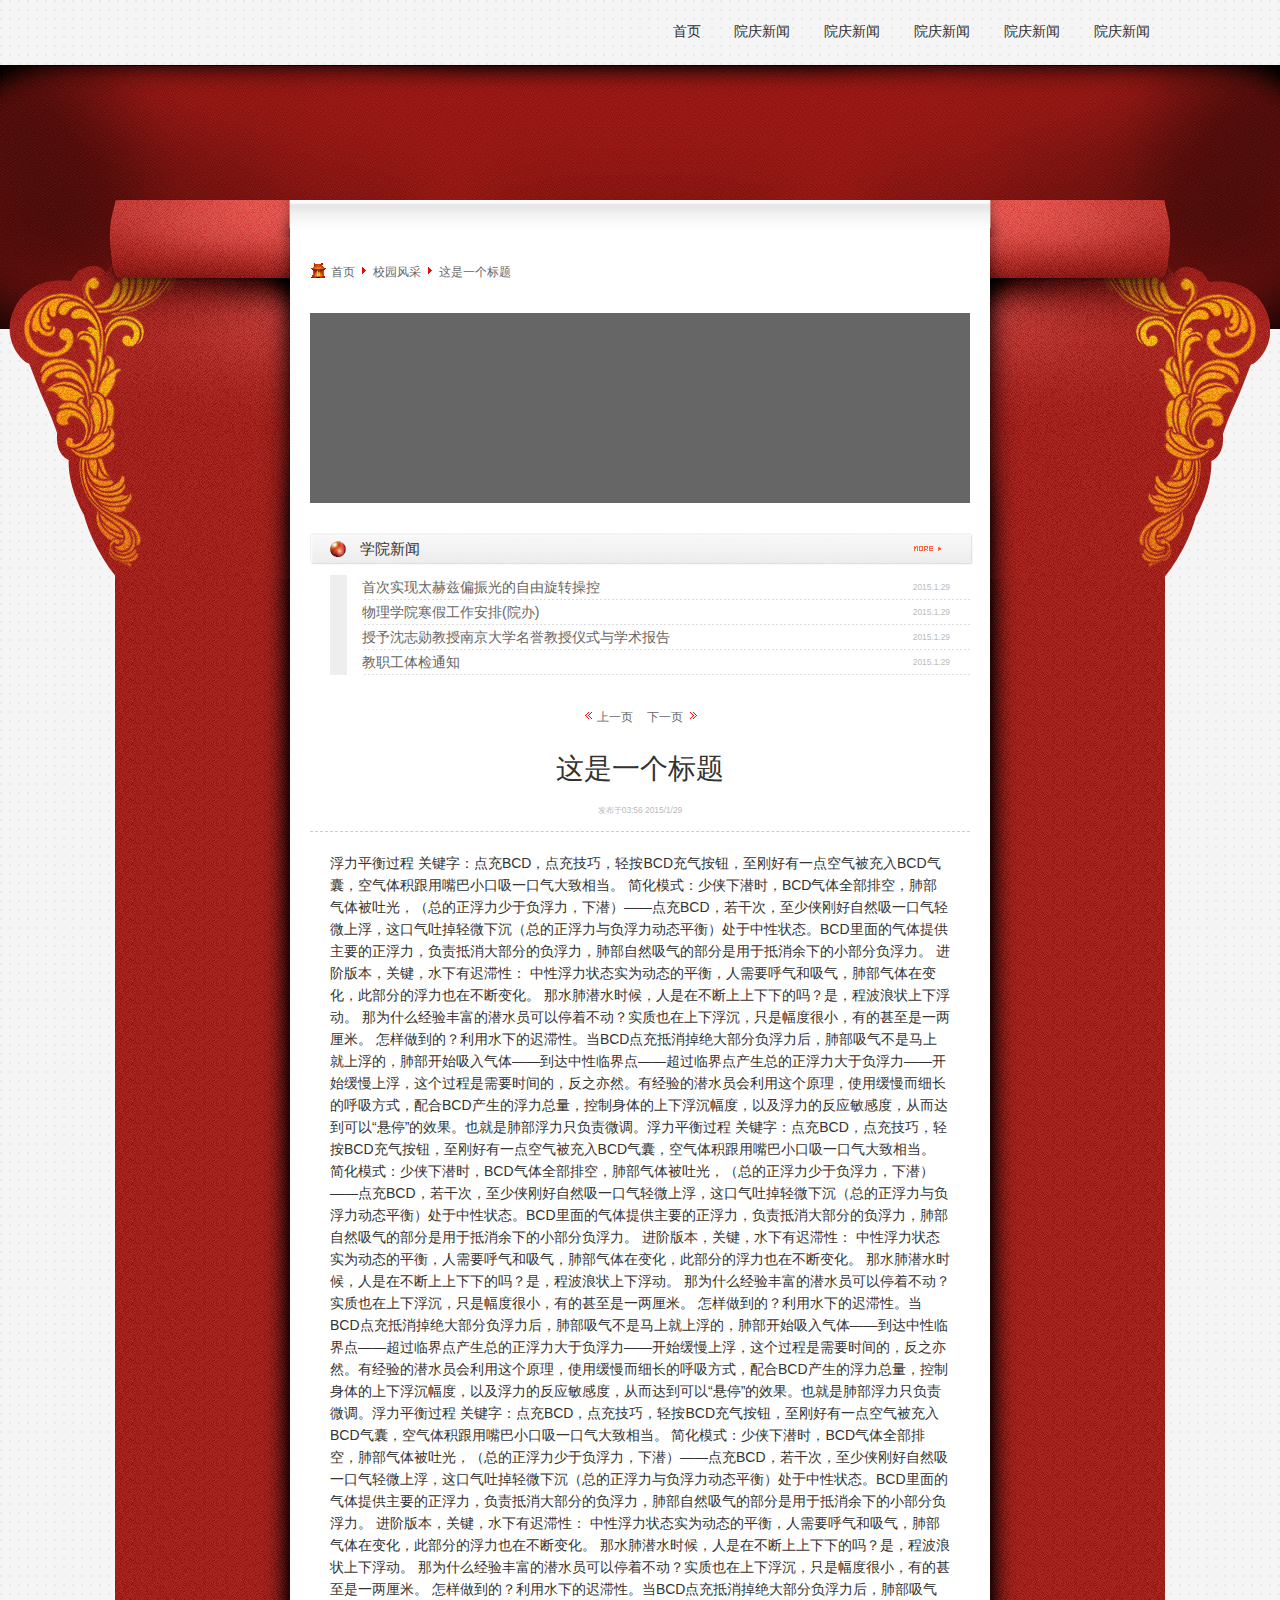
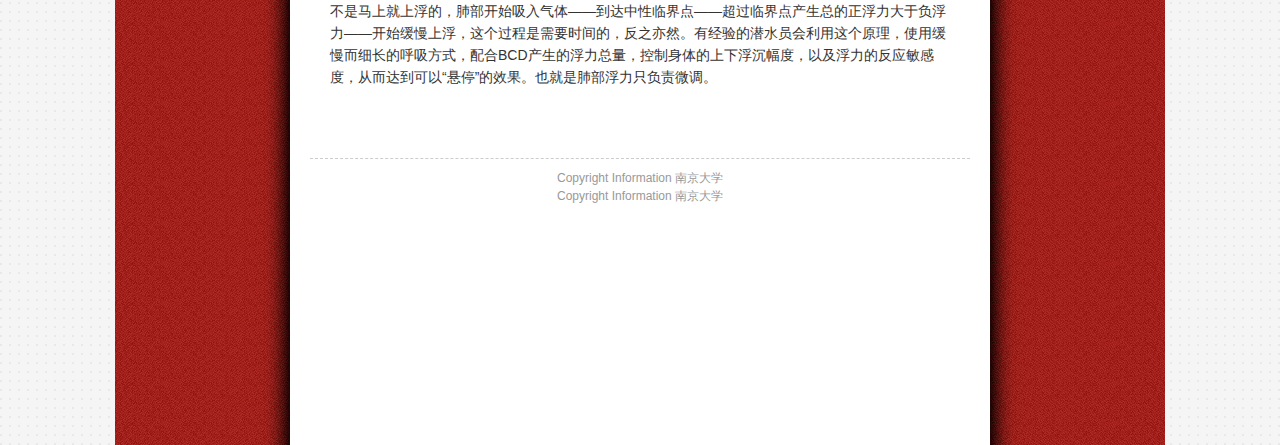
==== home.html @ 0e0f112c "增加了主页的html和css，还有对应的图片" ====
<!DOCTYPE html>
<html>
<head>
    <meta http-equiv="content-type" content="text/html;charset=utf-8">
    <script type="text/javascript" src="js/jquery.min.js"></script>
    <link rel="stylesheet" href="css/normalize.css" type="text/css" />
    <link rel="stylesheet" href="css/home.css" type="text/css" />    
    <title>hello world</title>
</head>
<body>
    <div id="header">
        <div id="navbar">
            <!-- 从这里开始php插入一级导航 -->
            <ul>
                <li><a href="#">首页</a></li>
                <li><a href="#">院庆新闻</a></li>
                <li><a href="#">院庆新闻</a></li>
                <li><a href="#">院庆新闻</a></li>
                <li><a href="#">院庆新闻</a></li>
                <li><a href="#">院庆新闻</a></li>
            </ul>
            <!-- 一级导航php部分结束 -->
            <div id="decor-left"></div>
            <div id="decor-right"></div>
        </div>
    </div>

    <div id="banner">
        <div id="banner-left"></div>
        <div id="banner-right"></div>
    </div>

    <div id="container">
        <div class="sidebar modify" id="sidebar"> 
            <div id="sidebar-main">
            </div>
        </div>

        <div id="content">
            <div id="content-top"></div>
            <!-- breadcumb模块开始 -->
            <div id="breadcumb">
                <ul>
                    <li><a href="#">首页</a></li>
                    <li><a href="#">校园风采</a></li>
                    <li><a href="#">这是一个标题</a></li>
                </ul>       
            </div>
            <!-- breadcumb模块结束 -->
            <!-- slider-mask模块开始 -->
            <div id="slider">
                <div id="slider-mask"></div>
            </div>
            <!-- slider-mask模块结束 -->
            <!-- category模块开始 -->
            <div class="category">
                <div class="category-title">
                    学院新闻
                </div>
                <div class="category-more"><a href="#"></a></div>
                <ul>
                    <li><a href="#">首次实现太赫兹偏振光的自由旋转操控</a><span class="publish-time">2015.1.29</span></li>
                    <li><a href="#">物理学院寒假工作安排(院办)</a><span class="publish-time">2015.1.29</span></li>
                    <li><a href="#">授予沈志勋教授南京大学名誉教授仪式与学术报告</a><span class="publish-time">2015.1.29</span></li>
                    <li><a href="#">教职工体检通知</a><span class="publish-time">2015.1.29</span></li>
                </ul>
            </div>
            <!-- category模块结束 -->
            <!-- 分页模块开始 -->
            <div class="page">
                <span class="page-prev page-indicator"><a href="#">上一页</a></span>
                <span class="page-next page-indicator"><a href="#">下一页</a></span>
            </div>
            <!-- 分页模块结束 -->     
            <!-- article模块开始 -->
            <div id="article">
                <div id="article-title">
                    <h1>这是一个标题</h1>
                    <span class="article-time publish-time">发布于03:56 2015/1/29</span>
                </div>
                <div id="article-content">
                    浮力平衡过程
                    关键字：点充BCD，点充技巧，轻按BCD充气按钮，至刚好有一点空气被充入BCD气囊，空气体积跟用嘴巴小口吸一口气大致相当。
                    简化模式：少侠下潜时，BCD气体全部排空，肺部气体被吐光，（总的正浮力少于负浮力，下潜）——点充BCD，若干次，至少侠刚好自然吸一口气轻微上浮，这口气吐掉轻微下沉（总的正浮力与负浮力动态平衡）处于中性状态。BCD里面的气体提供主要的正浮力，负责抵消大部分的负浮力，肺部自然吸气的部分是用于抵消余下的小部分负浮力。
                    进阶版本，关键，水下有迟滞性：
                    中性浮力状态实为动态的平衡，人需要呼气和吸气，肺部气体在变化，此部分的浮力也在不断变化。
                    那水肺潜水时候，人是在不断上上下下的吗？是，程波浪状上下浮动。
                    那为什么经验丰富的潜水员可以停着不动？实质也在上下浮沉，只是幅度很小，有的甚至是一两厘米。
                    怎样做到的？利用水下的迟滞性。当BCD点充抵消掉绝大部分负浮力后，肺部吸气不是马上就上浮的，肺部开始吸入气体——到达中性临界点——超过临界点产生总的正浮力大于负浮力——开始缓慢上浮，这个过程是需要时间的，反之亦然。有经验的潜水员会利用这个原理，使用缓慢而细长的呼吸方式，配合BCD产生的浮力总量，控制身体的上下浮沉幅度，以及浮力的反应敏感度，从而达到可以“悬停”的效果。也就是肺部浮力只负责微调。浮力平衡过程
                    关键字：点充BCD，点充技巧，轻按BCD充气按钮，至刚好有一点空气被充入BCD气囊，空气体积跟用嘴巴小口吸一口气大致相当。
                    简化模式：少侠下潜时，BCD气体全部排空，肺部气体被吐光，（总的正浮力少于负浮力，下潜）——点充BCD，若干次，至少侠刚好自然吸一口气轻微上浮，这口气吐掉轻微下沉（总的正浮力与负浮力动态平衡）处于中性状态。BCD里面的气体提供主要的正浮力，负责抵消大部分的负浮力，肺部自然吸气的部分是用于抵消余下的小部分负浮力。
                    进阶版本，关键，水下有迟滞性：
                    中性浮力状态实为动态的平衡，人需要呼气和吸气，肺部气体在变化，此部分的浮力也在不断变化。
                    那水肺潜水时候，人是在不断上上下下的吗？是，程波浪状上下浮动。
                    那为什么经验丰富的潜水员可以停着不动？实质也在上下浮沉，只是幅度很小，有的甚至是一两厘米。
                    怎样做到的？利用水下的迟滞性。当BCD点充抵消掉绝大部分负浮力后，肺部吸气不是马上就上浮的，肺部开始吸入气体——到达中性临界点——超过临界点产生总的正浮力大于负浮力——开始缓慢上浮，这个过程是需要时间的，反之亦然。有经验的潜水员会利用这个原理，使用缓慢而细长的呼吸方式，配合BCD产生的浮力总量，控制身体的上下浮沉幅度，以及浮力的反应敏感度，从而达到可以“悬停”的效果。也就是肺部浮力只负责微调。浮力平衡过程
                    关键字：点充BCD，点充技巧，轻按BCD充气按钮，至刚好有一点空气被充入BCD气囊，空气体积跟用嘴巴小口吸一口气大致相当。
                    简化模式：少侠下潜时，BCD气体全部排空，肺部气体被吐光，（总的正浮力少于负浮力，下潜）——点充BCD，若干次，至少侠刚好自然吸一口气轻微上浮，这口气吐掉轻微下沉（总的正浮力与负浮力动态平衡）处于中性状态。BCD里面的气体提供主要的正浮力，负责抵消大部分的负浮力，肺部自然吸气的部分是用于抵消余下的小部分负浮力。
                    进阶版本，关键，水下有迟滞性：
                    中性浮力状态实为动态的平衡，人需要呼气和吸气，肺部气体在变化，此部分的浮力也在不断变化。
                    那水肺潜水时候，人是在不断上上下下的吗？是，程波浪状上下浮动。
                    那为什么经验丰富的潜水员可以停着不动？实质也在上下浮沉，只是幅度很小，有的甚至是一两厘米。
                    怎样做到的？利用水下的迟滞性。当BCD点充抵消掉绝大部分负浮力后，肺部吸气不是马上就上浮的，肺部开始吸入气体——到达中性临界点——超过临界点产生总的正浮力大于负浮力——开始缓慢上浮，这个过程是需要时间的，反之亦然。有经验的潜水员会利用这个原理，使用缓慢而细长的呼吸方式，配合BCD产生的浮力总量，控制身体的上下浮沉幅度，以及浮力的反应敏感度，从而达到可以“悬停”的效果。也就是肺部浮力只负责微调。
                </div>
            </div>
            <!-- article模块结束 -->
            <div id="footer">
                <p>Copyright Information 南京大学<p>
                <p>Copyright Information 南京大学<p>
            </div>
        </div>
        <div class="modify" id="sidebar-right">
            <div id="sidebar-right-main">
            </div>
        </div>
    </div>
    <div id="sticktobottom">
    </div>
    <script type="text/javascript" src="js/index.js"></script>
</body>
</html>
---- css/home.css ----
/* ==================================== */
/*           Global Settings            */
/* ==================================== */
*
{
    margin: 0;
    padding: 0;
}
*,
*:before,
*:after
{
    -webkit-box-sizing: inherit;
       -moz-box-sizing: inherit;
            box-sizing: inherit;
}
body
{
    position: absolute;

    -webkit-box-sizing: border-box;
       -moz-box-sizing: border-box;
            box-sizing: border-box;
    width: 100%;
    height: 100%;
    min-height: 100%;
    margin: 0;

    background: #eee;
}

ul
{
    display: block;

    list-style-type: none;

    -webkit-margin-before: 0;
    -webkit-margin-after: 0;
    -webkit-margin-start: 0;
    -webkit-margin-end: 0;
    -webkit-padding-start: 0;
}


/* ==================================== */
/*             Basic Layout             */
/* ==================================== */
#header
{
    position: absolute;
    z-index: 999;

    width: 100%;
    height: 65px;
}
#header #navbar
{
    position: relative;

    width: 1050px;
    height: 65px;
    margin: 0 auto;
}
#banner
{
    position: absolute;
    z-index: 0;
    top: 65px;

    width: 100%;
    height: 264px;
}
#container
{
    position: relative;
    z-index: 1;

    overflow: hidden;

    width: 1050px;
    min-height: 100%;
    margin: 0 auto;
    margin-top: 200px;
    margin-bottom: -201px;
}
#sidebar
{
    float: left;

    width: 175px;
    height: 100%;
}
#content
{
    float: left;

    width: 700px;
    height: 100%;
    padding-bottom: 40px;
}

#sidebar-right
{
    float: left;

    width: 175px;
    height: 100%;
}
#sticktobottom
{
    position: relative;

    visibility: hidden;
    clear: both;

    width: 100%;
    height: 1px;
    margin-top: -1px;
}

/* ==================================== */
/*            Layout Details            */
/* ==================================== */
/* ======= Header ======= */

#header #decor-left
{
    position: absolute;
    top: 199px;
    left: -106px;

    width: 107px;
    height: 380px;
}
#header #decor-right
{
    position: absolute;
    top: 200px;
    right: -113px;

    width: 115px;
    height: 380px;
}

/* ======= Navbar ======= */

#navbar ul
{
    float: right;

    height: 30px;
}
#navbar ul li
{
    display: inline-block;

    padding: 20px 15px 0 15px;
}

/* ======= Banner ======= */

#banner-left
{
    float: left;

    width: 570px;
    height: 100%;
}
#banner-right
{
    float: right;

    width: 570px;
    height: 100%;
}

/* ======= Content ======= */
#content > *
{
    position: relative;
}
#content > div
{
    margin: 10px 20px 30px 20px;
}
#content > #content-top
{
    width: 100%;
    height: 30px;
    margin: 0;
}
#content > #content-top + div
{
    margin-top: 30px;
}
div#footer
{
    position: relative;

    margin-top: 70px;
    margin-bottom: 20px;
    padding-top: 10px;
    padding-bottom: 180px;
}
div#footer p
{
    text-align: center;
}
#shadow-right
{
    float: left;

    width: 10px;
    height: 50px;
}

/* ======= Sidebar ======= */

#sidebar-main
{
    position: absolute;

    display: block;

    width: 175px;
    height: 379px;
}
#sidebar-nav
{
    position: relative;

    width: 268px;
    height: 58px;
    margin: 10px auto 60px auto;
}
#side-link
{
    width: 220px;
    margin-left: 50px;
    padding: 3px 0;
}

/* ======= Sidebar-right ======= */

#sidebar-right-main
{
    position: absolute;

    display: block;

    width: 175px;
    height: 379px;
}

/* ==================================== */
/*                Styles                */
/* ==================================== */
body {
    background: url('../img/bg.gif');
}
/* ======= Header ======= */
#header
{
    background: url('../img/bg.gif');
}

/* ======= Navbar ======= */

#navbar ul
{
    list-style-type: none;
}


/* ======= Banner ======= */
#banner
{
    background: url('../img/banner-bg.jpg');
}
#banner #banner-left
{
    background: url('../img/banner-bg-left.jpg');
}
#banner #banner-right
{
    background: url('../img/banner-bg-right.jpg');
}

/* ======= Main ======= */
#container
{
    background: #fff;
}
#content
{
    background: #fff;
}
#content-top
{
    background: url('../img/content-top.png');
}
#decor-left
{
    background: url('../img/decor-left.png');
}
#decor-right
{
    background: url('../img/home-decor-right.png') no-repeat;
}
#footer
{
    border-top: 1px dashed #ccc;
}
#shadow-right
{
    background: url('../img/shadow-right.png');
}

/* ======= Sidebar ======= */
#sidebar
{
    background: url('../img/home-sidebar-bg.png');
}
#sidebar-main
{
    background: url('../img/home-sidebar-main.png');
}

/* ======= Sidebar-right ======= */


#sidebar-right
{
    background: url('../img/sidebar-right-bg.png');
}

#sidebar-right-main
{
    background: url('../img/sidebar-right-main.png');
}


/* ==================================== */
/*               Modules                */
/* ==================================== */
/* ======= Breadcumb ======= */

#breadcumb > ul li
{
    display: inline-block;
}
#breadcumb > ul > li:before
{
    display: inline-block;

    margin-right: 5px;

    content: url('../img/arrow.png');
}
#breadcumb > ul > li:first-child:before
{
    position: relative;
    top: 3px;

    display: inline-block;

    content: url('../img/home.gif');
}
/* ======= Article ======= */
#article{}

#article img {
    max-width: 100%;
}

#article-title
{
    margin-bottom: 20px;
    padding-bottom: 10px;
    border-bottom: 1px dashed #ccc;
}
#article-title h1
{
    font-weight: normal;

    text-align: center;
}
#article-title .publish-time
{
    display: block;

    text-align: center;
}
#article-content {
    padding: 0 20px;
}

/* ======= Slider ======= */
#slider
{
    height: 190px;
    margin: 40px 20px 30px 20px;

    background-color: #666;
}

/* ======= Category ======= */
.category
{
    margin: 40px 20px 30px 20px;
}
.category .category-title
{
    width: 663px;
    height: 32px;
    padding: 5px 0 4px 50px;

    background: url('../img/category-title.jpg');
}
.category .category-more
{
    position: absolute;
    top: 6px;
    right: 25px;

    width: 36px;
    height: 17px;

    background: url('../img/more.gif');
}
.category .category-more a
{
    display: block;

    width: 100%;
    height: 100%;
}
.category ul
{
    margin: 10px 0 10px 20px;
    padding-left: 15px;

    border-left: 17px solid #eee;
}
.category span.publish-time
{
    float: right;

    margin-right: 20px;
}
/* ======= Page ======= */
.page {
    text-align: center;
}
.page-prev:before {
    display: inline-block;

    margin-right: 5px;

    content: url('../img/page-prev.png');
}
.page-next {
    margin-left: 10px;
}

.page-next:after {
    display: inline-block;

    margin-left: 5px;

    content: url('../img/page-next.png');
}

/* ======= Sidebar Nav ======= */
#sidebar-main ul > li
{
    border-bottom: 1px solid;
    -webkit-border-image: url('../img/sidebar-line1.png') 0 0 1 0 repeat;
         -o-border-image: url('../img/sidebar-line1.png') 0 0 1 0 repeat;
            border-image: url('../img/sidebar-line1.png') 0 0 1 0 repeat;
}
#sidebar-main ul > li:last-child
{
    border-bottom: none;
    -webkit-border-image: none;
         -o-border-image: none;
            border-image: none;
}
#sidebar-main #side-link
{
    border-top: 4px solid;
    border-bottom: 4px solid;
    -webkit-border-image: url('../img/sidebar-line2.png') 4 0 4 0 repeat;
         -o-border-image: url('../img/sidebar-line2.png') 2 0 2 0 repeat;
            border-image: url('../img/sidebar-line2.png') 4 0 4 0 repeat;
}

/* ==================================== */
/*                Fonts                 */
/* ==================================== */
body
{
    font-family: 'helvetica neue', Verdana,
    'hiragino sans gb', stheiti,
    'microsoft yahei',
    'wenquanyi micro hei',
    sans-serif;
    font-size: 14px;
    line-height: 22px;

    color: #333;
}

a
{
    text-decoration: none;

    color: #7f130f;
}
a:hover
{
    text-decoration: underline;
}
/* ======= Navbar ======= */
#navbar ul li a{
    color: #2e2e2e;
    text-decoration: none;
}
/* ======= Breadcumb ======= */
#breadcumb a
{
    font-size: 12px;

    color: #666;
}
#breadcumb a:hover
{
    color: #7f130f;
}

/* ======= Article ======= */
#article-title .publish-time
{
    font-size: .6em;

    color: #bbb;
}
/* ======= Sidebar ======= */
#sidebar-main #side-link ul > li a
{
    font-size: 1em/30px;
    line-height: 30px;

    color: #ffd598;
}

#sidebar-main #side-link ul > li a:hover
{
    text-decoration: none;

    color: #d96a39;
}
/* ======= Category ======= */

.category .category-title
{
    font-size: 1.07em;
}
.category > ul li
{
    font-size: 1em;
    line-height: 24px;

    border-bottom: 1px solid;
    -webkit-border-image: url('../img/category-line1.png') 0 0 1 0 repeat;
         -o-border-image: url('../img/category-line1.png') 0 0 1 0 repeat;
            border-image: url('../img/category-line1.png') 0 0 1 0 repeat;
}
.category > ul li a
{
    color: #666;
}
.category > ul li a:hover
{
    color: #7f130f;
}
.category span.publish-time
{
    font-size: .6em;

    color: #bbb;
}
/* ======= Page ======= */
.page {
    text-align: center;
}
span.page-indicator {
    font-size: 12px;
}
span.page-indicator a{
    color: #666;
}
span.page-indicator a:hover{
    color: #7f130f;
}
/* ======= Footer ======= */
#footer
{
    font: 12px/18px Verdana, sans-serif;

    color: #999;
}
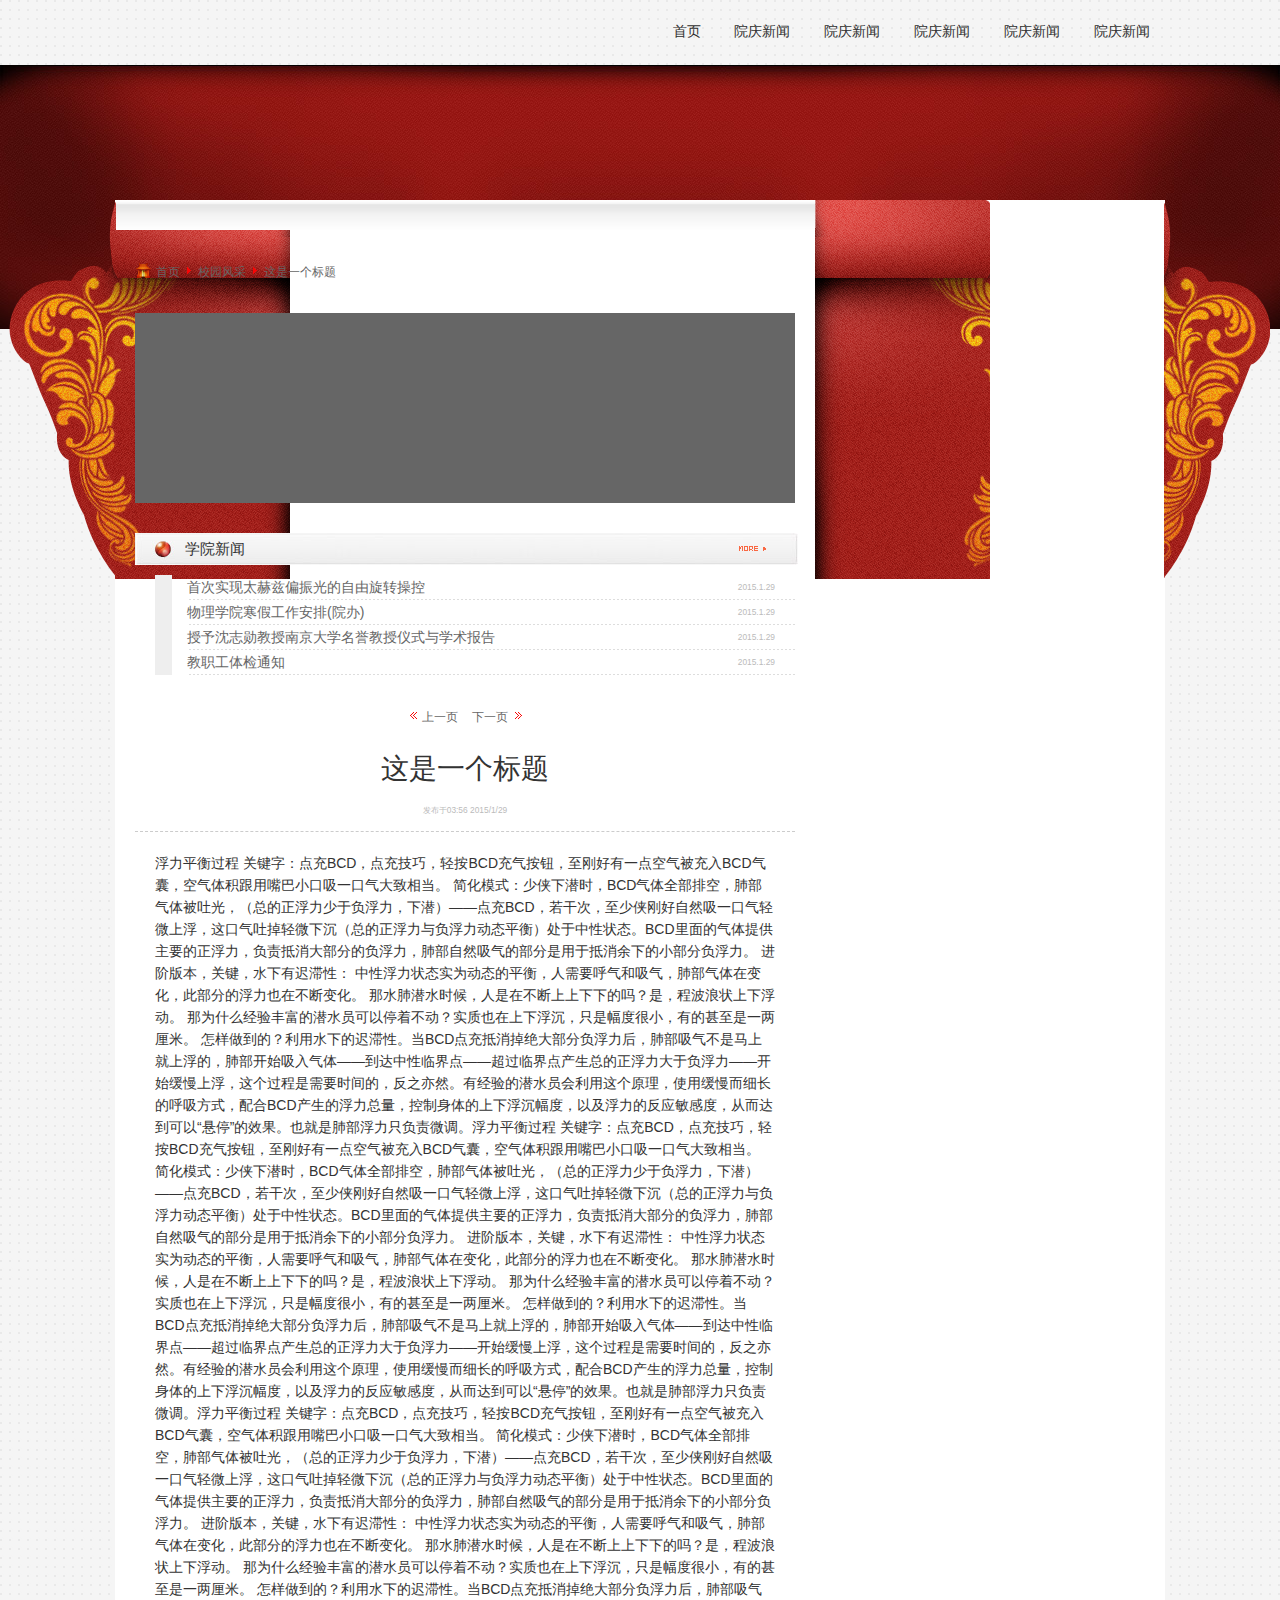
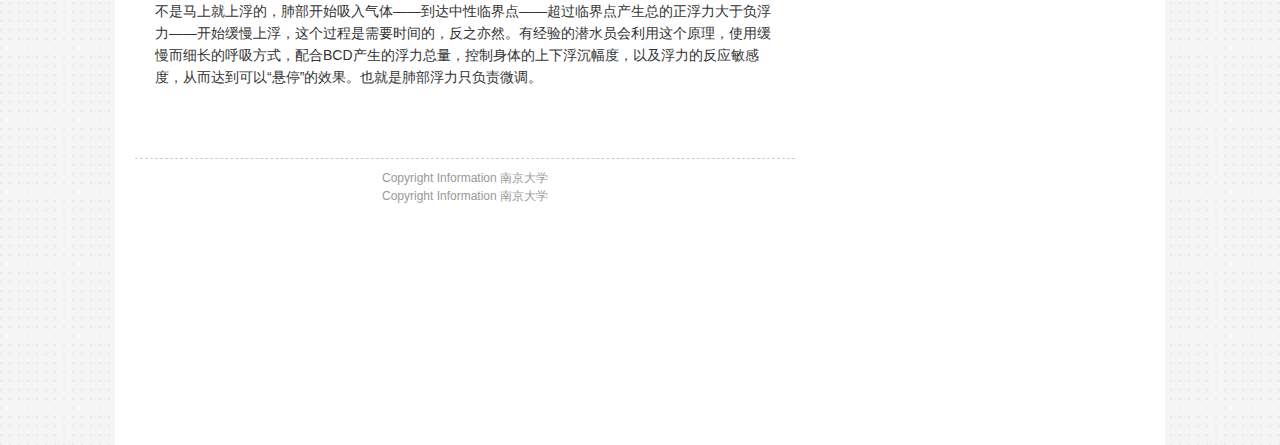
==== commit 9f564c2b: "降低jquery版本号" ====
--- a/home.html
+++ b/home.html
@@ -2,7 +2,7 @@
 <html>
 <head>
     <meta http-equiv="content-type" content="text/html;charset=utf-8">
-    <script type="text/javascript" src="js/jquery.min.js"></script>
+    <script type="text/javascript" src="js/jquery-1.11.2.min.js"></script>
     <link rel="stylesheet" href="css/normalize.css" type="text/css" />
     <link rel="stylesheet" href="css/home.css" type="text/css" />    
     <title>hello world</title>
